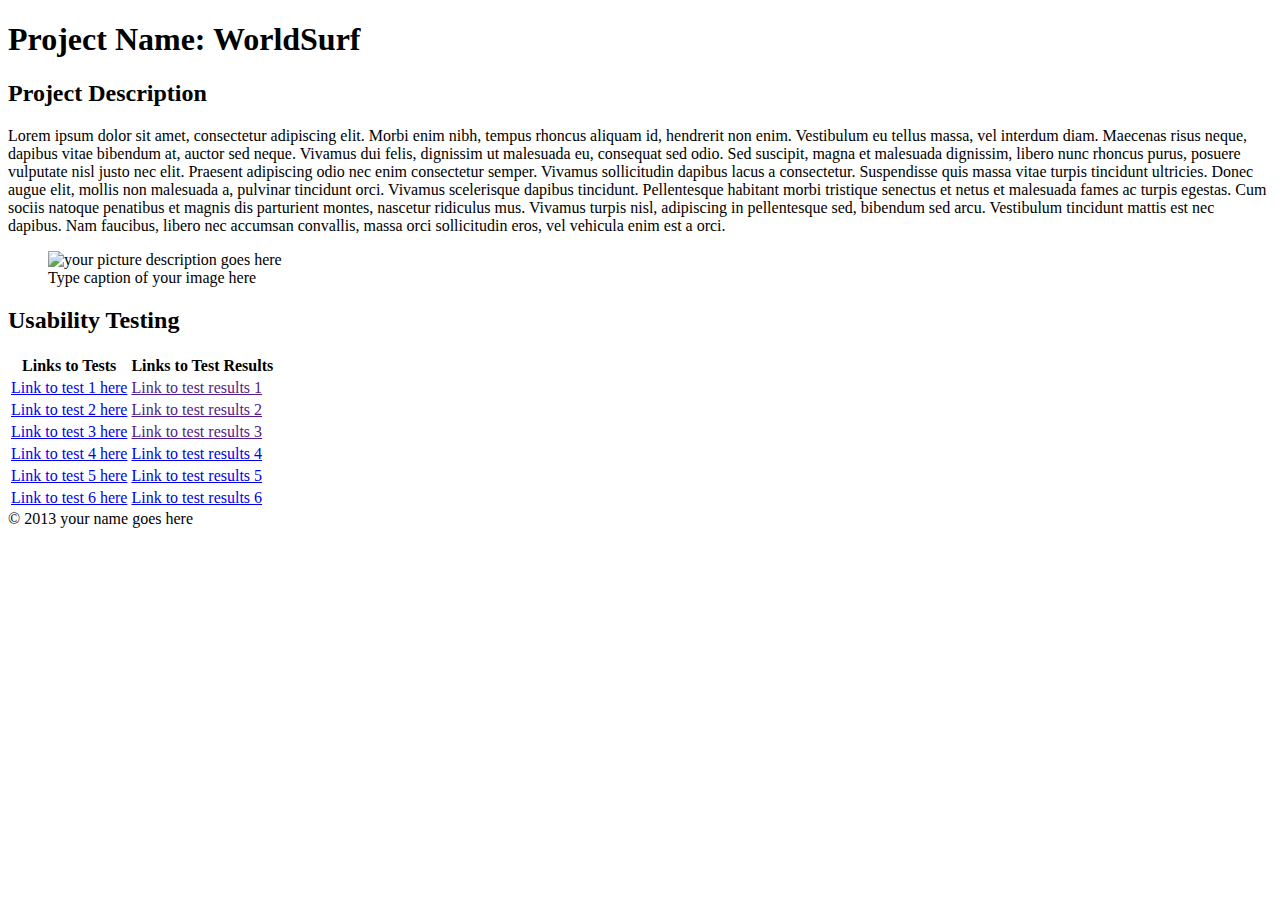
==== index.html @ bdd40341 "saved HTML & CSS files for new class" ====
<!DOCTYPE html>
<!--[if lt IE 7]>      <html class="no-js lt-ie9 lt-ie8 lt-ie7"> <![endif]-->
<!--[if IE 7]>         <html class="no-js lt-ie9 lt-ie8"> <![endif]-->
<!--[if IE 8]>         <html class="no-js lt-ie9"> <![endif]-->
<!--[if gt IE 8]><!--> 
<html class="no-js"> <!--<![endif]-->
<head>
    <meta charset="utf-8">
    <title>WiU Template</title>
    <meta name="description" content="">
    <meta name="viewport" content="width=device-width">
    <link rel="stylesheet" href="css/main.css">
</head>
<body>

<div id="wrapper">
  <header>
     <h1>Project Name: WorldSurf</h1>
  </header>
  <section class="main">
    <h2 class="desc-title">Project Description</h2>
    <!-- Replace this text with your description of the project -->
    <p class="description">Lorem ipsum dolor sit amet, consectetur adipiscing elit. Morbi enim nibh, tempus rhoncus aliquam id, hendrerit non enim. Vestibulum eu tellus massa, vel interdum diam. Maecenas risus neque, dapibus vitae bibendum at, auctor sed neque. Vivamus dui felis, dignissim ut malesuada eu, consequat sed odio. Sed suscipit, magna et malesuada dignissim, libero nunc rhoncus purus, posuere vulputate nisl justo nec elit. Praesent adipiscing odio nec enim consectetur semper. Vivamus sollicitudin dapibus lacus a consectetur. Suspendisse quis massa vitae turpis tincidunt ultricies. Donec augue elit, mollis non malesuada a, pulvinar tincidunt orci. Vivamus scelerisque dapibus tincidunt. Pellentesque habitant morbi tristique senectus et netus et malesuada fames ac turpis egestas. Cum sociis natoque penatibus et magnis dis parturient montes, nascetur ridiculus mus. Vivamus turpis nisl, adipiscing in pellentesque sed, bibendum sed arcu. Vestibulum tincidunt mattis est nec dapibus. Nam faucibus, libero nec accumsan convallis, massa orci sollicitudin eros, vel vehicula enim est a orci.</p>
    <figure>
    <!--   add your image to the img folder 
      Replace the "img.jpg" with the name of your image  -->
      <img src="img/img.jpg" alt="your picture description goes here"  />
      <figcaption>Type caption of your image here</figcaption>    
    </figure>
  </section>
  <section class="sec">
    <h2>Usability Testing</h2>
    <table id="tests">
       <thead>
          <tr>
            <th>Links to Tests</th>
            <th>Links to Test Results</th> 
          </tr>
       </thead>
       <tbody>
          <tr class="odd">
             <td><a href="#">Link to test 1 here</a></td>
             <td><a href="">Link to test results 1</a></td>
          </tr>
          <tr>
             <td><a href="#">Link to test 2 here</a></td>
             <td><a href="">Link to test results 2</a></td>
          </tr>
          <tr class="odd">
             <td><a href="#">Link to test 3 here</a></td>
             <td><a href="">Link to test results 3</a></td>
          </tr>
          <tr>
             <td><a href="#">Link to test 4 here</a></td>
             <td><a href="#">Link to test results 4</a></td>
          </tr>
          <tr class="odd">
             <td><a href="#">Link to test 5 here</a></td>
             <td><a href="#">Link to test results 5</a></td>
          </tr>
          <!-- start link -->
          <tr>
             <td><a href="#">Link to test 6 here</a></td>
             <td><a href="#">Link to test results 6</a></td>
          </tr>
          <!-- end link -->
          <!-- to add a new link copy from start link to end link and paste here-->
       </tbody>
    </table>
  </section>
  
  <footer> &copy; 2013 your name goes here</footer>
  </div> <!-- #wrapper div ends here-->
</body>
</html>
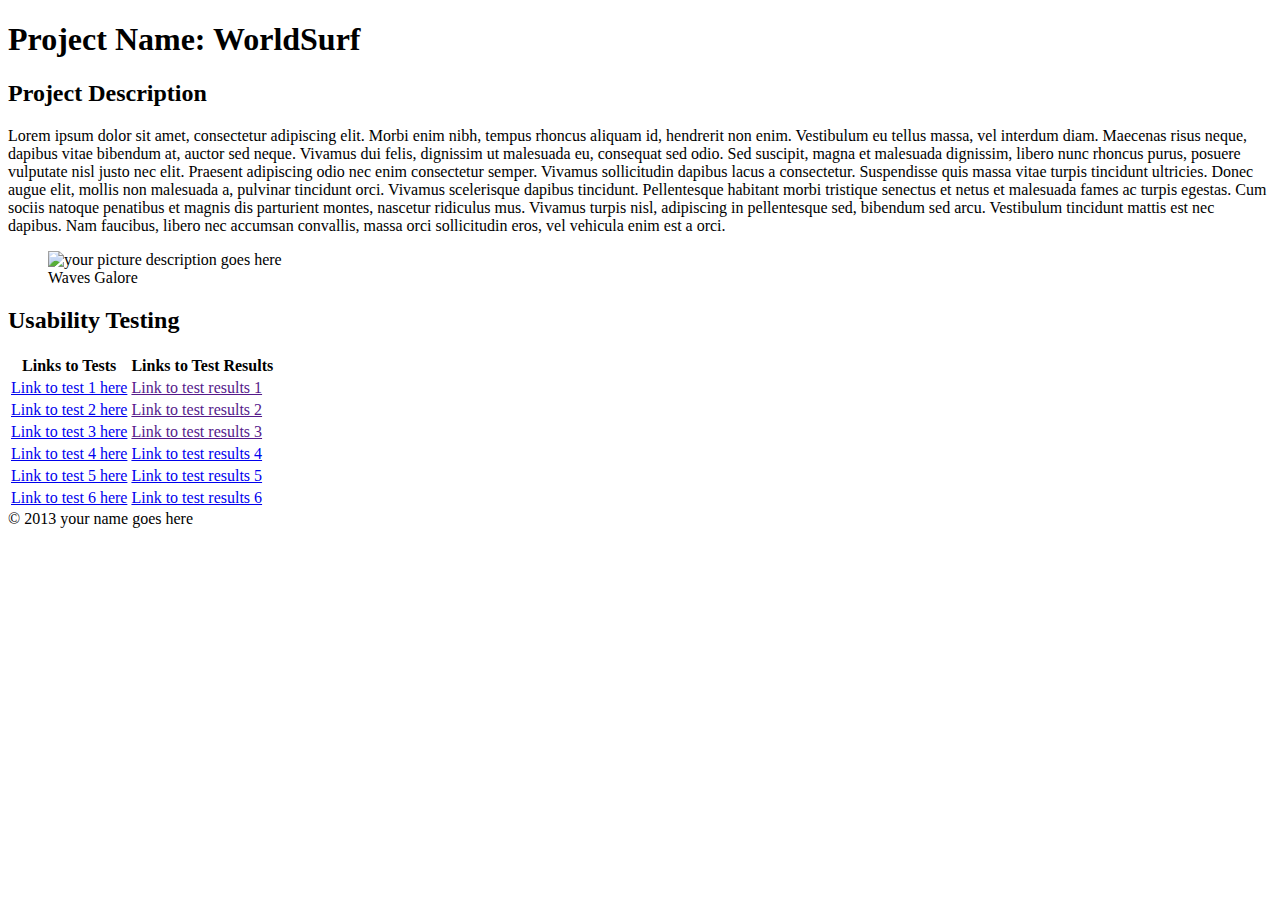
==== commit f676141d: "Changed title" ====
--- a/index.html
+++ b/index.html
@@ -25,7 +25,7 @@
     <!--   add your image to the img folder 
       Replace the "img.jpg" with the name of your image  -->
       <img src="img/img.jpg" alt="your picture description goes here"  />
-      <figcaption>Type caption of your image here</figcaption>    
+      <figcaption>Waves Galore</figcaption>    
     </figure>
   </section>
   <section class="sec">
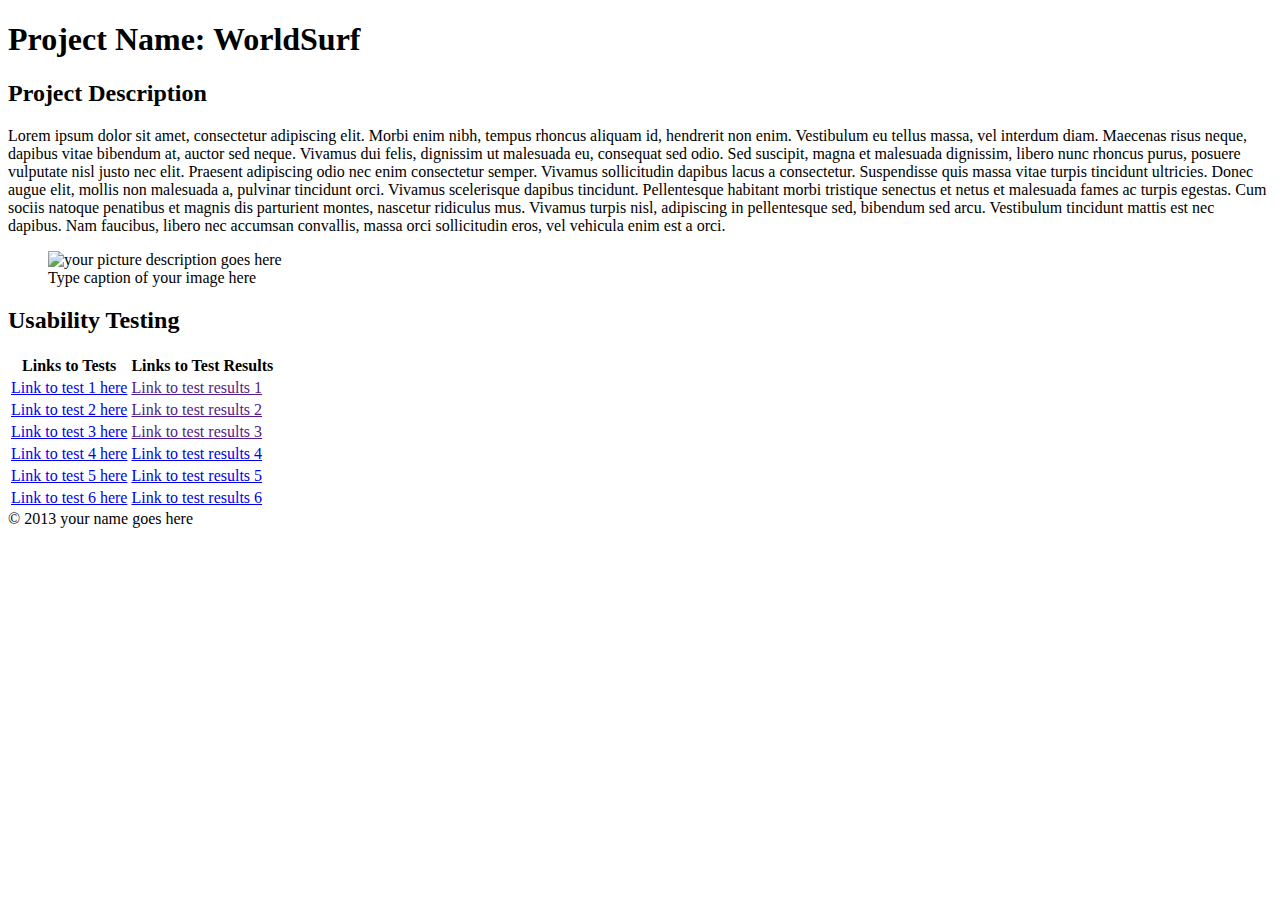
==== commit 03ac6f0b: "changed title back" ====
--- a/index.html
+++ b/index.html
@@ -25,7 +25,7 @@
     <!--   add your image to the img folder 
       Replace the "img.jpg" with the name of your image  -->
       <img src="img/img.jpg" alt="your picture description goes here"  />
-      <figcaption>Waves Galore</figcaption>    
+      <figcaption>Type caption of your image here</figcaption>    
     </figure>
   </section>
   <section class="sec">
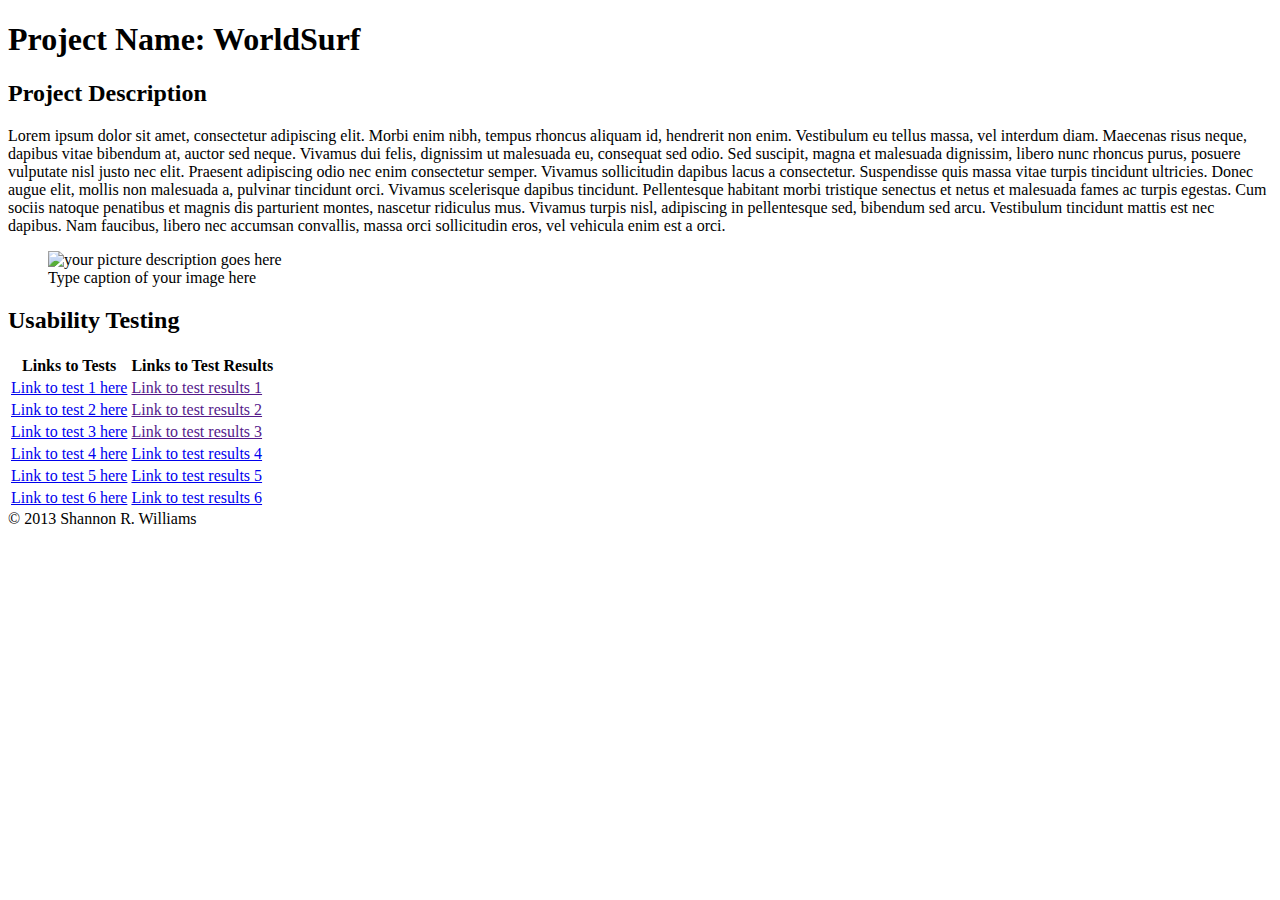
==== commit d3d6f302: "added name" ====
--- a/index.html
+++ b/index.html
@@ -69,7 +69,7 @@
     </table>
   </section>
   
-  <footer> &copy; 2013 your name goes here</footer>
+  <footer> &copy; 2013 Shannon R. Williams</footer>
   </div> <!-- #wrapper div ends here-->
 </body>
 </html>
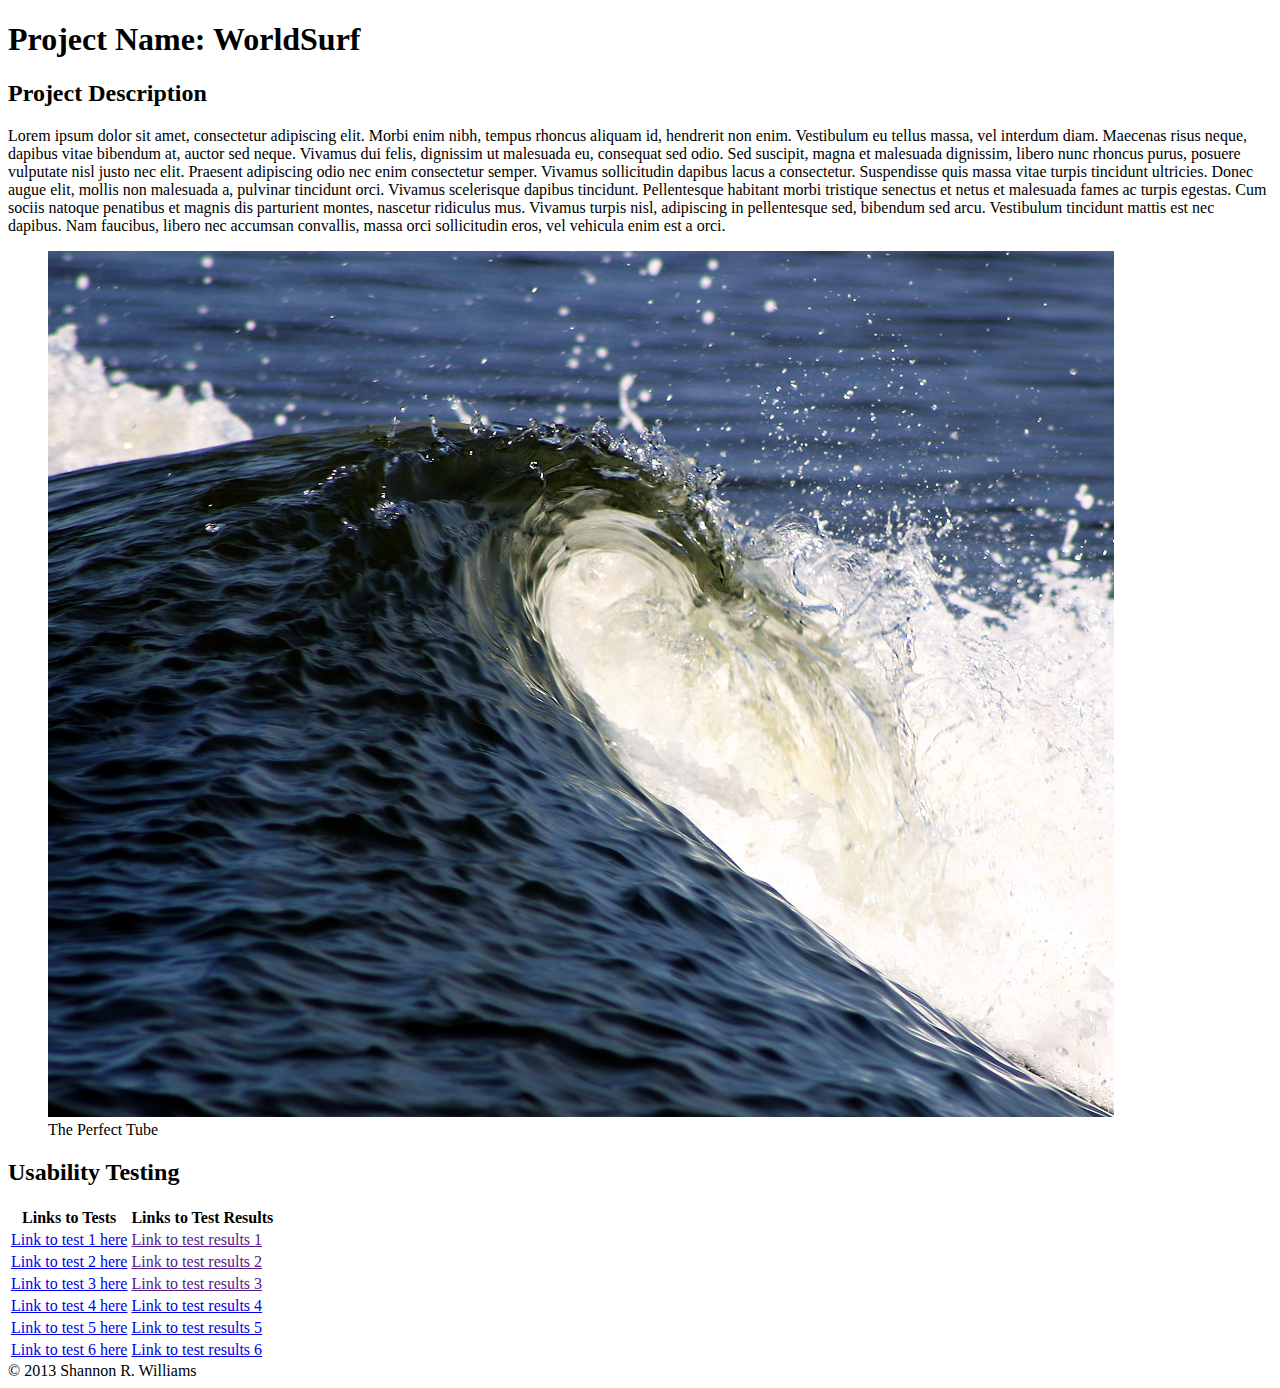
==== commit d4eec0e3: "added image & comments" ====
--- a/index.html
+++ b/index.html
@@ -24,8 +24,8 @@
     <figure>
     <!--   add your image to the img folder 
       Replace the "img.jpg" with the name of your image  -->
-      <img src="img/img.jpg" alt="your picture description goes here"  />
-      <figcaption>Type caption of your image here</figcaption>    
+      <img src="img/waves.jpg" alt="the tube"  />
+      <figcaption>The Perfect Tube</figcaption>    
     </figure>
   </section>
   <section class="sec">
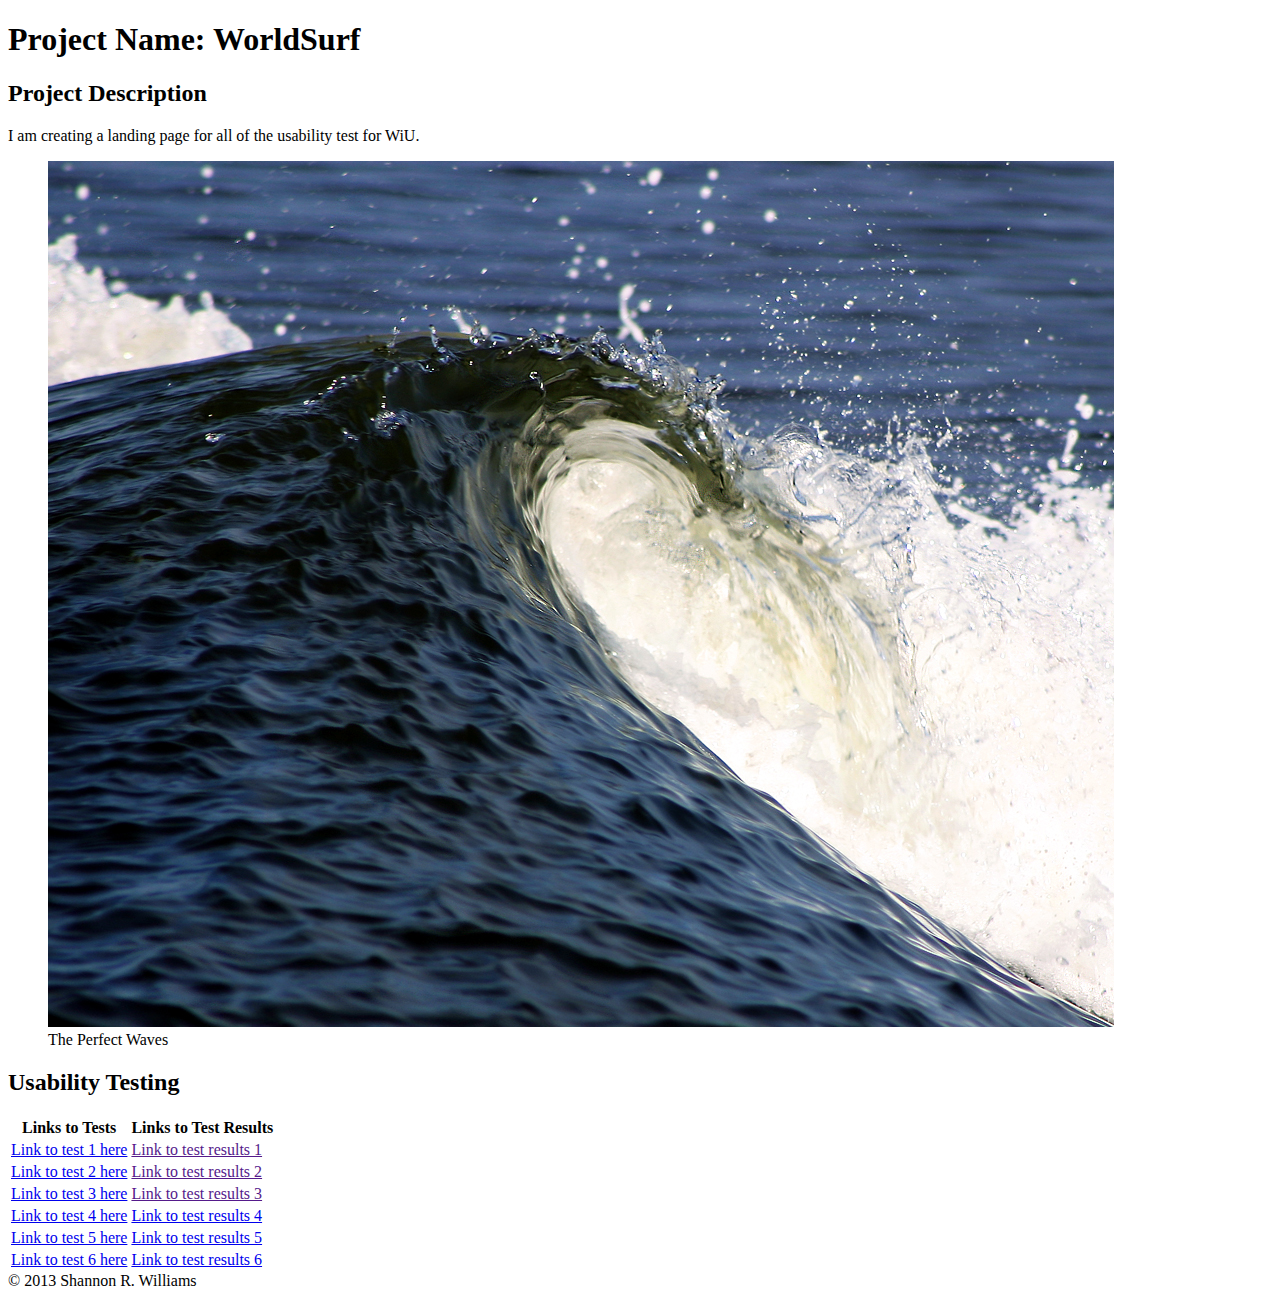
==== commit 23b2655a: "replaced paragraph" ====
--- a/index.html
+++ b/index.html
@@ -19,13 +19,12 @@
   </header>
   <section class="main">
     <h2 class="desc-title">Project Description</h2>
-    <!-- Replace this text with your description of the project -->
-    <p class="description">Lorem ipsum dolor sit amet, consectetur adipiscing elit. Morbi enim nibh, tempus rhoncus aliquam id, hendrerit non enim. Vestibulum eu tellus massa, vel interdum diam. Maecenas risus neque, dapibus vitae bibendum at, auctor sed neque. Vivamus dui felis, dignissim ut malesuada eu, consequat sed odio. Sed suscipit, magna et malesuada dignissim, libero nunc rhoncus purus, posuere vulputate nisl justo nec elit. Praesent adipiscing odio nec enim consectetur semper. Vivamus sollicitudin dapibus lacus a consectetur. Suspendisse quis massa vitae turpis tincidunt ultricies. Donec augue elit, mollis non malesuada a, pulvinar tincidunt orci. Vivamus scelerisque dapibus tincidunt. Pellentesque habitant morbi tristique senectus et netus et malesuada fames ac turpis egestas. Cum sociis natoque penatibus et magnis dis parturient montes, nascetur ridiculus mus. Vivamus turpis nisl, adipiscing in pellentesque sed, bibendum sed arcu. Vestibulum tincidunt mattis est nec dapibus. Nam faucibus, libero nec accumsan convallis, massa orci sollicitudin eros, vel vehicula enim est a orci.</p>
+    <!-- included my own description of project -->
+    <p class="description">I am creating a landing page for all of the usability test for WiU.</p>
     <figure>
-    <!--   add your image to the img folder 
-      Replace the "img.jpg" with the name of your image  -->
+    <!--   my image and caption  -->
       <img src="img/waves.jpg" alt="the tube"  />
-      <figcaption>The Perfect Tube</figcaption>    
+      <figcaption>The Perfect Waves</figcaption>    
     </figure>
   </section>
   <section class="sec">
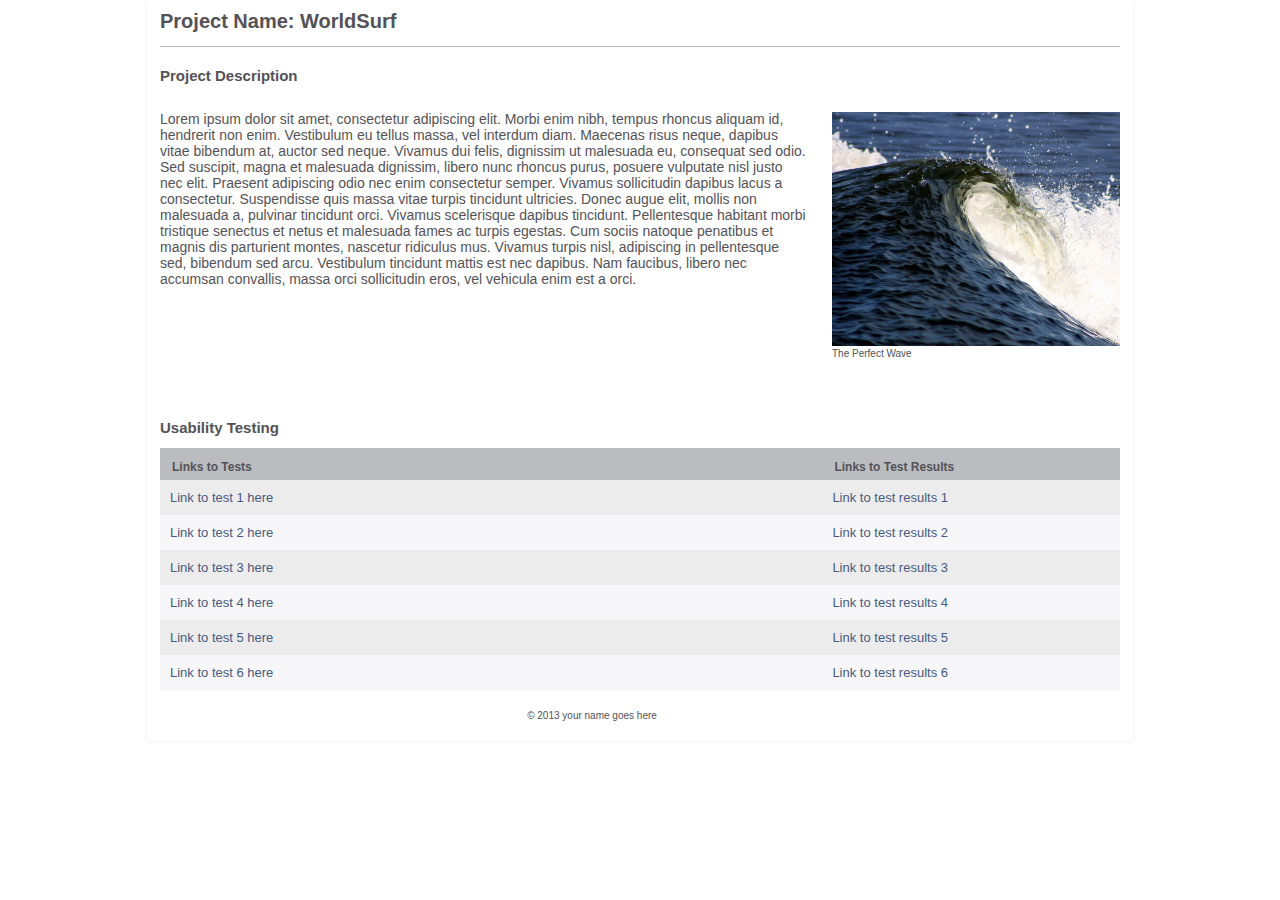
==== commit 6c367dac: "fixed my files" ====
--- a/index.html
+++ b/index.html
@@ -19,12 +19,13 @@
   </header>
   <section class="main">
     <h2 class="desc-title">Project Description</h2>
-    <!-- included my own description of project -->
-    <p class="description">I am creating a landing page for all of the usability test for WiU.</p>
+    <!-- Replace this text with your description of the project -->
+    <p class="description">Lorem ipsum dolor sit amet, consectetur adipiscing elit. Morbi enim nibh, tempus rhoncus aliquam id, hendrerit non enim. Vestibulum eu tellus massa, vel interdum diam. Maecenas risus neque, dapibus vitae bibendum at, auctor sed neque. Vivamus dui felis, dignissim ut malesuada eu, consequat sed odio. Sed suscipit, magna et malesuada dignissim, libero nunc rhoncus purus, posuere vulputate nisl justo nec elit. Praesent adipiscing odio nec enim consectetur semper. Vivamus sollicitudin dapibus lacus a consectetur. Suspendisse quis massa vitae turpis tincidunt ultricies. Donec augue elit, mollis non malesuada a, pulvinar tincidunt orci. Vivamus scelerisque dapibus tincidunt. Pellentesque habitant morbi tristique senectus et netus et malesuada fames ac turpis egestas. Cum sociis natoque penatibus et magnis dis parturient montes, nascetur ridiculus mus. Vivamus turpis nisl, adipiscing in pellentesque sed, bibendum sed arcu. Vestibulum tincidunt mattis est nec dapibus. Nam faucibus, libero nec accumsan convallis, massa orci sollicitudin eros, vel vehicula enim est a orci.</p>
     <figure>
-    <!--   my image and caption  -->
-      <img src="img/waves.jpg" alt="the tube"  />
-      <figcaption>The Perfect Waves</figcaption>    
+    <!--   add your image to the img folder 
+      Replace the "img.jpg" with the name of your image  -->
+      <img src="img/waves.jpg" alt="waves"  />
+      <figcaption>The Perfect Wave</figcaption>    
     </figure>
   </section>
   <section class="sec">
@@ -68,7 +69,7 @@
     </table>
   </section>
   
-  <footer> &copy; 2013 Shannon R. Williams</footer>
+  <footer> &copy; 2013 your name goes here</footer>
   </div> <!-- #wrapper div ends here-->
 </body>
 </html>
--- a/css/main.css
+++ b/css/main.css
@@ -0,0 +1,200 @@
+
+/*-------------------------------------------  general -------------------------------------------------------*/
+body{
+	font-size: 62.5%;
+	font-family: helvetica, arial, sans-serif;
+	color:#545257; /*changes color of the whole text*/
+	margin-top: 0;
+}
+#wrapper{
+	width:960px;
+	margin: 0 auto;
+	padding-left: 1%;
+	padding-right: 1%;
+	-webkit-box-shadow: 0px 0px 5px #ececec;
+	-moz-box-shadow:    0px 0px 5px #ececec;
+	box-shadow:         0px 0px 5px #ececec;
+
+}
+/*-------------------------------------------  header -------------------------------------------------------*/
+
+header{
+	border-bottom: 1px solid #bbb8bf; /*changes color of border under project name*/
+}
+h1{
+	margin-top: 0;
+	padding-top: 10px;
+}
+h2{
+	margin-top: 20px;
+}
+/*-------------------------------------------  table -------------------------------------------------------*/
+table{
+	background: #f7f7f9;  /*changes color of the background of the table*/
+	border-collapse: collapse;
+	width: 100%;
+}
+tr{
+	display: table-row;
+	border-color: inherit;
+}
+.odd{
+	background: #ececec; /*changes color of the stripes table*/
+}
+th{
+	text-align: left;
+	padding: 1em 1em .5em;
+	font-weight: bold;
+	font-size: 120%;
+	color: #545257;  /*changes color of table hd text*/
+	background: #bbbcc0; /*changes color of table hd background*/
+}
+th:first-child{
+	/*border-right: 1px solid #6a7680;*/
+}
+td{
+	padding: 1em 1em;
+	width: 69%;
+}
+td:first-child{
+	/*border-right: 1px solid #6a7680;*/
+}
+/*-------------------------------------------  top section-------------------------------------------------------*/
+.main{
+
+	overflow: auto;
+	/*border-bottom: 1px solid #bbb8bf;*/
+}
+.main p{
+	width: 67.5%;
+	float: left;
+	font-size: 1.4em;
+
+}
+.main figure{
+	float: right;
+	margin: 15px 0 20px 0;
+	width: 30%;
+
+}
+figure img{
+	width: 100%;
+}
+.sec{
+	clear: both;
+	margin-top: 40px;
+	
+}
+
+/*-------------------------------------------  links -------------------------------------------------------*/
+a{
+	text-decoration: none;
+	font-size: 1.3em;
+	color: #475a80;  /*changes color of the links*/
+}
+a:hover{
+	text-decoration: underline;
+}
+/*-------------------------------------------  footer-------------------------------------------------------*/
+footer{
+	margin-top: 20px;
+	margin-bottom: 20px;
+	padding-bottom: 20px;
+	text-align: center;
+	width: 90%;
+}
+/* ------------------------------------------- Media Queries -------------------------------------------------------*/
+
+
+	/* Smaller than standard 960 (devices and browsers) */
+	@media only screen and (max-width: 959px) {
+		#wrapper{
+			width:98%;
+		}	
+	}
+	/* Tablet Portrait size to standard 960 (devices and browsers) */
+	@media only screen and (min-width: 768px) and (max-width: 959px) {
+
+		#wrapper{
+			width:98%;
+
+		}
+		.main figure{
+			width: 35%;
+		}
+		.main figure img{
+			width: 100%;	
+		}
+		.main p{
+			width: 60%;	
+		}
+		td{
+			width: 50%;
+		}
+	}
+
+	/* All Mobile Sizes (devices and browser) */
+	@media only screen and (max-width: 767px) {
+		#wrapper{
+			width: 95%;
+	
+		}
+		.main, header, h2{
+			padding-left: 1%;
+			padding-right: 1%;
+		}
+		.main figure{
+			width: 100%;
+			float: right;
+		}
+		.main p{
+			width: 98%;
+		}
+		.main figure img{
+			width: 100%;
+		}
+		td{
+			width: 50%;
+		}
+	}
+
+	/* Mobile Landscape Size to Tablet Portrait (devices and browsers) */
+	@media only screen and (min-width: 480px) and (max-width: 767px) {
+		#wrapper{
+			width: 98%;
+			min-width: 480px;
+			max-width: 767px;
+		}
+		.main p{
+			width: 100%;
+		}
+		td{
+
+			width: 50%;
+		}
+	}
+	/* Mobile Portrait Size to Mobile Landscape Size (devices and browsers) */
+	@media only screen and (max-width: 479px) {
+		#wrapper{
+			width: 96%;
+		}
+		figure {
+			display: none;
+		}
+		figcaption{
+			display: none;
+		}
+		.sec{
+			margin-top: 10px;
+		}
+		tr{
+			height: 44px;
+			line-height: 44px;
+		}
+		td{
+			width: 50%;
+			
+		}
+	}
+
+
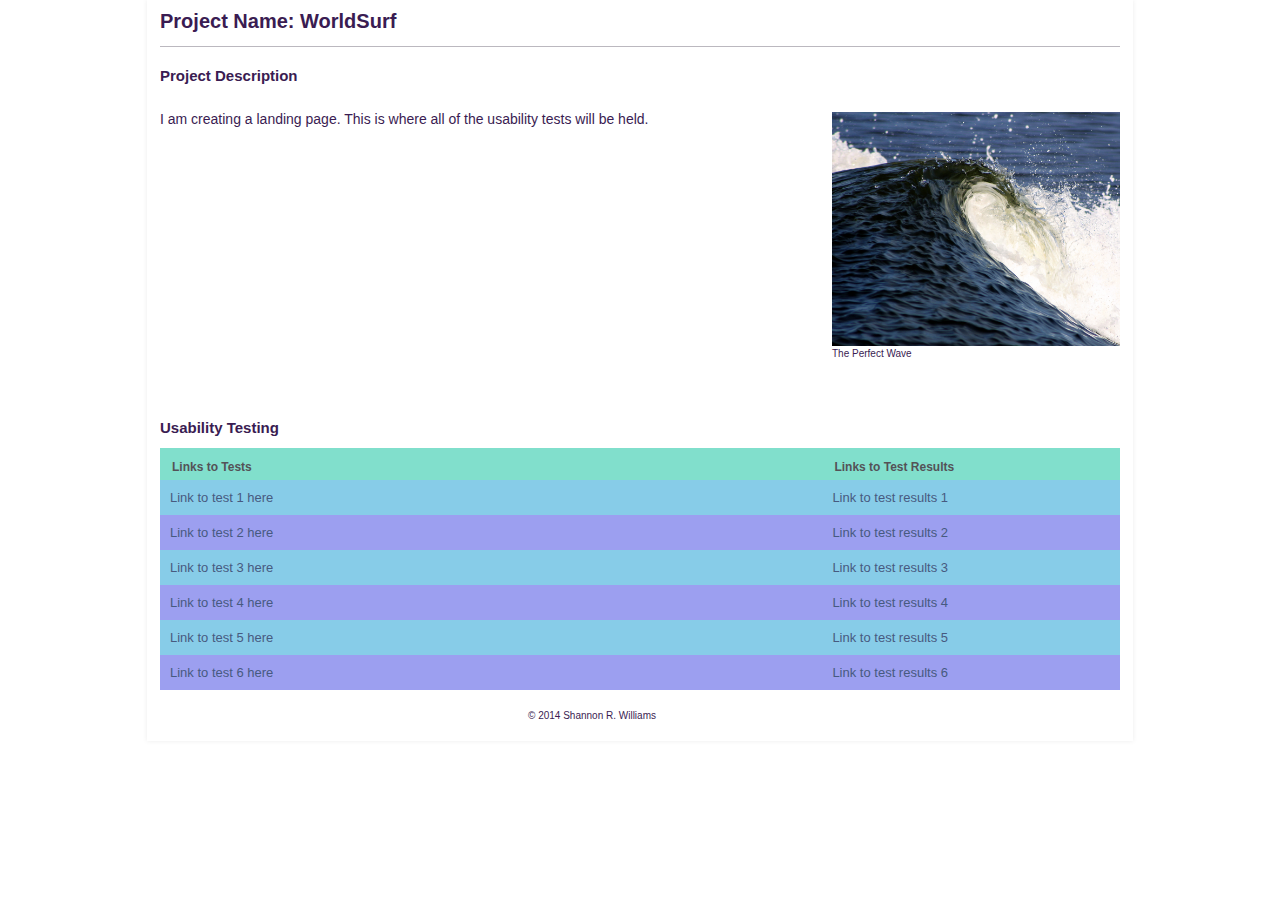
==== commit 6b862bc3: "made changes to color and font" ====
--- a/index.html
+++ b/index.html
@@ -19,11 +19,10 @@
   </header>
   <section class="main">
     <h2 class="desc-title">Project Description</h2>
-    <!-- Replace this text with your description of the project -->
-    <p class="description">Lorem ipsum dolor sit amet, consectetur adipiscing elit. Morbi enim nibh, tempus rhoncus aliquam id, hendrerit non enim. Vestibulum eu tellus massa, vel interdum diam. Maecenas risus neque, dapibus vitae bibendum at, auctor sed neque. Vivamus dui felis, dignissim ut malesuada eu, consequat sed odio. Sed suscipit, magna et malesuada dignissim, libero nunc rhoncus purus, posuere vulputate nisl justo nec elit. Praesent adipiscing odio nec enim consectetur semper. Vivamus sollicitudin dapibus lacus a consectetur. Suspendisse quis massa vitae turpis tincidunt ultricies. Donec augue elit, mollis non malesuada a, pulvinar tincidunt orci. Vivamus scelerisque dapibus tincidunt. Pellentesque habitant morbi tristique senectus et netus et malesuada fames ac turpis egestas. Cum sociis natoque penatibus et magnis dis parturient montes, nascetur ridiculus mus. Vivamus turpis nisl, adipiscing in pellentesque sed, bibendum sed arcu. Vestibulum tincidunt mattis est nec dapibus. Nam faucibus, libero nec accumsan convallis, massa orci sollicitudin eros, vel vehicula enim est a orci.</p>
+    <!-- added my own description of the project -->
+    <p class="description">I am creating a landing page.  This is where all of the usability tests will be held.</p>
     <figure>
-    <!--   add your image to the img folder 
-      Replace the "img.jpg" with the name of your image  -->
+    <!--   added my own image and caption  -->
       <img src="img/waves.jpg" alt="waves"  />
       <figcaption>The Perfect Wave</figcaption>    
     </figure>
@@ -69,7 +68,7 @@
     </table>
   </section>
   
-  <footer> &copy; 2013 your name goes here</footer>
+  <footer> &copy; 2014 Shannon R. Williams</footer>
   </div> <!-- #wrapper div ends here-->
 </body>
 </html>
--- a/css/main.css
+++ b/css/main.css
@@ -3,7 +3,7 @@
 body{
 	font-size: 62.5%;
 	font-family: helvetica, arial, sans-serif;
-	color:#545257; /*changes color of the whole text*/
+	color:#3a1c52; /*changes color of the whole text*/
 	margin-top: 0;
 }
 #wrapper{
@@ -30,7 +30,7 @@
 }
 /*-------------------------------------------  table -------------------------------------------------------*/
 table{
-	background: #f7f7f9;  /*changes color of the background of the table*/
+	background: #9c9ff0;  /*changes color of the background of the table*/
 	border-collapse: collapse;
 	width: 100%;
 }
@@ -39,7 +39,7 @@
 	border-color: inherit;
 }
 .odd{
-	background: #ececec; /*changes color of the stripes table*/
+	background: #87cce8; /*changes color of the stripes table*/
 }
 th{
 	text-align: left;
@@ -47,7 +47,7 @@
 	font-weight: bold;
 	font-size: 120%;
 	color: #545257;  /*changes color of table hd text*/
-	background: #bbbcc0; /*changes color of table hd background*/
+	background: #81dfcc; /*changes color of table hd background*/
 }
 th:first-child{
 	/*border-right: 1px solid #6a7680;*/
